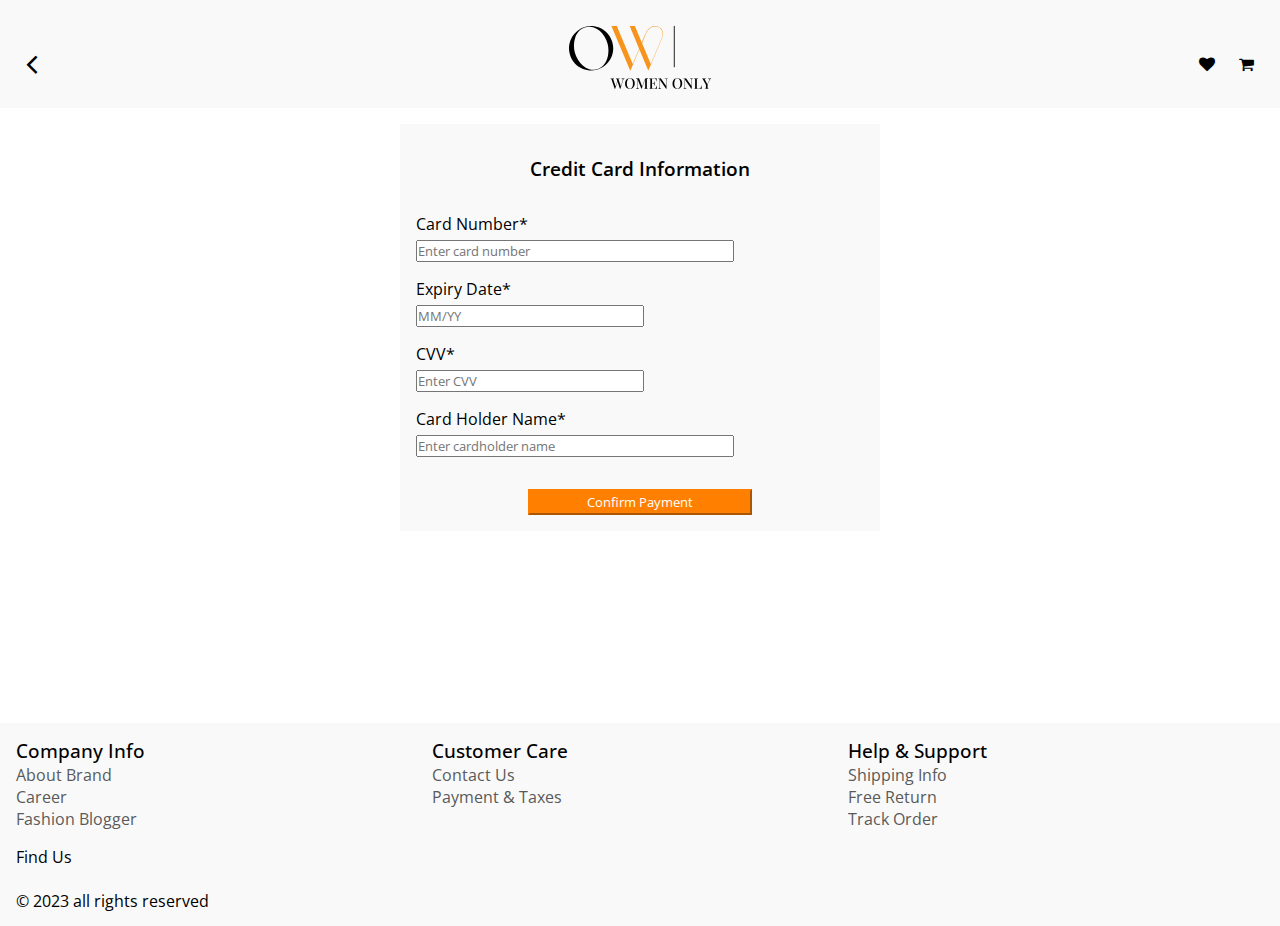
==== CreditCard.html @ 9b36896f "added back button" ====
<!DOCTYPE html>
<html lang="en">
  <head>
    <meta charset="UTF-8" />
    <meta name="viewport" content="width=device-width, initial-scale=1.0" />
    <link rel="stylesheet" href="css/style.css" />
    <link rel="stylesheet" href="css/menubar.css" />
    <link rel="stylesheet" href="css/creditcard.css" />
    <link rel="stylesheet" href="css/productlist.css" />
    <script src="js/productpage.js" defer></script>
    <link rel="preconnect" href="https://fonts.googleapis.com" />
    <link rel="preconnect" href="https://fonts.gstatic.com" crossorigin />
    <link
      href="https://fonts.googleapis.com/css2?family=Open+Sans:ital,wght@0,300;0,400;0,500;0,600;0,700;0,800;1,300;1,400;1,500;1,600;1,700;1,800&display=swap"
      rel="stylesheet"
    />
    <link
      rel="stylesheet"
      href="https://cdnjs.cloudflare.com/ajax/libs/font-awesome/4.7.0/css/font-awesome.min.css"
    />
    <script src="js/main.js" defer></script>
    <title>Creditcard</title>
  </head>
  <body>
    <header>
      <section class="header-container">
        <i class="fa fa-angle-left"></i>
        <img class="logo-image" src="images/logo1.svg" alt="logo" />

        <figure class="icon-container">
          <i class="fa fa-heart"></i>
          <i class="fa fa-shopping-cart"></i>
        </figure>
      </section>
    </header>
    <main>
      <div class="criditsdiv">
        <h3 id="creditinfo">Credit Card Information</h3>
        <form class="creditcard-form">
          <label for="cardNumber" class="margin-option">Card Number*</label>
          <input
            type="text"
            id="cardNumber"
            name="cardNumber"
            placeholder="Enter card number"
          />

          <label for="expiryDate" class="margin-option">Expiry Date*</label>
          <input
            type="text"
            id="expiryDate"
            name="expiryDate"
            placeholder="MM/YY"
          />

          <label for="cvv" class="margin-option">CVV*</label>
          <input type="text" id="cvv" name="cvv" placeholder="Enter CVV" />

          <label for="cardName" class="margin-option">Card Holder Name*</label>
          <input
            type="text"
            id="cardName"
            name="cardName"
            placeholder="Enter cardholder name"
          />
          <button id="paybotton" class="margin-option">Confirm Payment</button>
        </form>
      </div>
    </main>

    <footer class="footer-nav">
      <div class="footer-subnav">
        <p class="footer-main"><a href="#">Company Info</a></p>
        <div class="footer-subnavcontent">
          <a href="#">About Brand</a>
          <a href="#">Career</a>
          <a href="#">Fashion Blogger</a>
        </div>
      </div>

      <div class="footer-subnav">
        <p class="footer-main"><a href="#">Customer Care</a></p>
        <div class="footer-subnavcontent">
          <a href="#">Contact Us</a>
          <a href="#">Payment & Taxes</a>
        </div>
      </div>

      <div class="footer-subnav">
        <p class="footer-main"><a href="#">Help & Support</a></p>
        <div class="footer-subnavcontent">
          <a href="#">Shipping Info</a>
          <a href="#">Free Return</a>
          <a href="#">Track Order</a>
        </div>
      </div>

      <div class="footer-subnav">
        <p class="footer-main">Find Us</p>
        <div class="icons">
          <i class="fa-brands fa-facebook"></i>
          <i class="fa-brands fa-instagram"></i>
          <i class="fa-brands fa-twitter"></i>
          <i class="fa-brands fa-youtube"></i>
          <br />
          <a href="#">&#169; 2023 all rights reserved</a>
        </div>
      </div>
    </footer>
  </body>
</html>
---- css/style.css ----
/* Nancy Code */
/* mobile first */
* {
  padding: 0%;
  margin: 0%;
}
/* css variables */
:root {
  --primary-font: "Open Sans", sans-serif;
  --primary-color1: #ff8000;
  --primary-color2: #000000;
  --secondary-color1: #ffffff;
  --secondary-color2: #f9f9f9;
}
header {
  background-color: var(--secondary-color2);
}
body {
  font-family: var(--primary-font);
}
p {
  font-weight: 400;
}
h1 {
  font-weight: 600;
}
h2 {
  font-weight: 600;
}
h3 {
  font-weight: 600;
}
h4 {
  font-weight: 500;
}
h5 {
  font-weight: 500;
}

/* header */
.header-container {
  display: grid;
  grid-template-columns: repeat(3, 1fr);
  gap: 1rem;
  padding: 0.5rem 1rem;
  align-items: center;
}
/*UI icons  */
.icon-container {
  text-align: end;
}
.fa {
  font-size: 1rem !important;
  padding: 20px 10px;
}
.fa-shopping-cart {
  position: relative;
  text-align: center;
}

.no-of-items {
  position: absolute;
  top: 0;
  right: 0;
  display: block;
  width: 1rem;
  background-color: #ff0000;
  border-radius: 100%;
  height: 1rem;
  margin-top: 0.5rem;
}
.heart {
  cursor: pointer;
  padding: 0%;
}
/* logo */
.logo-image {
  display: block;
  max-width: 100%;
  height: auto;
}
/* small image icons */
.small-icons {
  display: flex;
  flex-direction: row;
  justify-content: space-between;
  gap: 1rem;
  text-align: center;
  padding: 0 1rem;
  margin-top: 1rem;
}
.img-icon {
  display: block;
  max-width: 100%;
  height: auto;
  margin-left: auto;
  margin-right: auto;
}
.img-icon-div {
  text-align: center;
}
.icon-name {
  margin-top: 0.5em;
  font-size: 13px;
}
/* carousel Image */
.carousel-image {
  display: block;
  width: 100%;
  height: auto;
}
.margin-top {
  margin-top: 1rem;
}

.carousel-container {
  margin: 1rem 0;
  --width: 100%;
  width: var(--width);
  overflow: hidden;
}

#slider {
  width: calc(var(--width) * 3);
  display: flex;
  flex-wrap: nowrap;
  align-items: center;
  justify-content: space-evenly;
}
.slide {
  width: 100%;
}

#slider .first-slide {
  animation: slide-left-first 10s ease-in-out both infinite;
}

#slider .second-slide {
  animation: slide-left-second 10s ease-in-out both infinite;
}

#slider .third-slide {
  animation: slide-left-third 10s ease-in-out both infinite;
}
/* category section */
.border-radius {
  border-radius: 100%;
  max-width: 80%;
  height: auto;
}
.sub-heading {
  padding: 0 1rem;
}
.categories-container {
  display: grid;
  grid-template-columns: repeat(auto-fit, minmax(100px, 1fr));
  gap: 1rem;
  padding: 0 1rem;
}
/* Product page */
.single-product-container,
.similar-product-container {
  margin: 1rem 2rem;
}
.subhead-text {
  margin-top: 1rem;
}
/* product image */
.single-product-container {
  margin-bottom: 2rem;
  display: grid;
  grid-template-columns: repeat(auto-fit, minmax(200px, 1fr));
  gap: 2rem;
}
.single-image {
  display: block;
  max-width: 100%;
  height: auto;
  border-radius: 3%;
}
.product-name {
  margin: 0.5rem 0;
}

/* avialable color option */
.color-option {
  display: flex;
  flex-direction: row;
  gap: 1rem;
  margin-top: 0.5rem;
}
.dress-color {
  display: block;
  max-width: 25%;
  height: auto;
  border-radius: 5%;
  cursor: pointer;
}
/* size option */
ul.diff-size li {
  display: inline;
  text-decoration: none;
  margin-top: 0.5em;
  padding: 8px 20px;
  background-color: var(--secondary-color2);
  border-radius: 5px;
  cursor: pointer;
}
.diff-size {
  margin-top: 1rem;
}
.size-option:hover {
  background-color: var(--primary-color2);
  color: var(--secondary-color2);
}
/* product description */
.product-descript {
  display: flex;
  flex-direction: row;
  justify-content: space-between;
  border-bottom: 1px solid #4e4c4c;
  align-items: center;
  margin-top: 1rem;
}
.descript-text {
  margin-bottom: 0.5em;
  font-size: 1rem;
}
.arrow-div {
  position: relative;
  cursor: pointer;
}
.arrow-down {
  margin-top: 0.5rem;
}
.arrow-up {
  position: absolute;
  left: 0;
  top: 8px;
  bottom: 0;
  right: 0;
  background: white;
}
.product-text {
  margin: 1rem;
  font-size: 1rem;
}
/* reviews */
.stars {
  margin-top: 0.5rem;
}
.review-text {
  margin-top: 1rem;
  font-size: 1rem;
}
.hide {
  display: none;
}
/* similar product */
.card-cont {
  padding: 1rem;
  background-color: var(--secondary-color2);
  border-radius: 20px;
  max-width: 100%;
}
/* .similar-product-container {
  display: block;
} */
.similar-product {
  display: grid;
  grid-template-columns: repeat(auto-fit, minmax(140px, 1fr));
  gap: 1rem;
  margin-top: 1rem;
}
.similar-image {
  display: block;
  max-width: 100%;
  height: auto;
  border-radius: 10px;
}
a.card-cont {
  text-decoration: none;
  box-shadow: 1px 1px 3px var(--primary-color2);
  width: 60%;
  margin-left: auto;
  margin-right: auto;
}
.card-with-img {
  max-width: 60%;
}
.product-caption {
  display: flex;
  align-items: center;
  flex-direction: row;
  justify-content: space-between;
}
.red-color {
  color: #ff0000;
}
/* change image on hover */
.card-with-img {
  position: relative;
  width: 100%;
  margin-left: auto;
  margin-right: auto;
}
/* .overlay {
  max-width: 100%;
  height: auto;
  position: absolute;
  top: 0;
  bottom: 0;
  left: 0;
  right: 0;
  opacity: 0;
  transition: 0.5s ease;
}
.card-with-img:hover .overlay {
  opacity: 1;
} */
/* small images below big one */
.small-img {
  display: flex;
  flex-direction: row;
  gap: 1rem;
  margin-top: 1rem;
}
.button-container {
  margin-left: auto;
  margin-right: auto;
  width: 70%;
}
.basket-button {
  width: 100%;
  padding: 2px 0;
  background-color: #ff8000;
  color: white;
  border-color: #ff8000;
  align-items: center;
  margin: 1rem auto 0 auto;
  cursor: pointer;
}
/* pop up */
.pop-up {
  display: flex;
  justify-content: space-between;
  align-items: baseline;
  position: fixed;
  width: 30%;
  height: 10%;
  background-color: var(--secondary-color1);
  right: 1rem;
  top: 1rem;
  border: 1px solid;
  z-index: 1;
  box-shadow: 2px 2px 10px;
}
.pop-up-text {
  margin: 1rem;
}
.pop-up-button {
  cursor: pointer;
}

/* small screens */
@media only screen and (max-width: 300px) {
  .fa {
    font-size: 1rem !important;
    padding: 0.5em 0;
  }
}
/* desktop  */
@media only screen and (min-width: 700px) {
  /* landing page */
  .fa-angle-left {
    font-size: 2rem !important;
  }
  .small-icons {
    display: none;
  }
  .logo-image {
    max-width: 35%;
    margin-left: auto;
    margin-right: auto;
  }

  .subhead-text {
    font-size: 1rem;
  }
  .left-margin {
    margin-left: 2rem;
  }
  .descript-text {
    font-size: 1rem;
  }
  .review-text {
    margin-top: 1rem;
    font-size: 1rem;
  }
  .category-heading {
    font-size: 1rem;
    font-weight: 500;
    margin-top: 0.5rem;
  }

  /* product page */
  ul.diff-size li {
    font-size: 1rem;
  }
  .product-name,
  .product-price {
    font-size: 1rem;
    color: var(--primary-color2);
  }
  .dress-color {
    max-width: 15%;
  }
  .product-descript {
    display: flex;
  }
  .care-div {
    display: block;
  }
  .single-image {
    max-width: 100%;
    margin: 0 auto;
  }
  /* similar product */
  .card-cont {
    padding: 1.5rem;
    background-color: var(--secondary-color2);
    border-radius: 20px;
    max-width: 70%;
    margin-left: auto;
    margin-right: auto;
  }
  .similar-product-container {
    display: block;
  }
}
@media only screen and (max-width: 1024px) {
  .card-with-img {
    max-width: 100%;
  }
}
@keyframes slide-left-first {
  0% {
    transform: translateX(0px);
  }

  23% {
    transform: translateX(0px);
  }
  30% {
    transform: translateX(calc(var(--width) * -1));
  }
  31% {
    transform: translateX(calc(var(--width) * 3));
  }
  60% {
    transform: translateX(calc(var(--width) * 2));
  }
  90% {
    transform: translateX(var(--width));
  }
  100% {
    transform: translateX(0px);
  }
}

@keyframes slide-left-second {
  0% {
    transform: translateX(0px);
  }
  23% {
    transform: translateX(0px);
  }
  30% {
    transform: translateX(calc(var(--width) * -1));
  }
  56% {
    transform: translateX(calc(var(--width) * -1));
  }
  60% {
    transform: translateX(calc(var(--width) * -2));
  }
  61% {
    transform: translateX(calc(var(--width) * 2));
  }
  90% {
    transform: translateX(calc(var(--width) * 1));
  }
  100% {
    transform: translateX(0px);
  }
}

@keyframes slide-left-third {
  0% {
    transform: translateX(0px);
  }
  23% {
    transform: translateX(0px);
  }
  30% {
    transform: translateX(calc(var(--width) * -1));
  }
  56% {
    transform: translateX(calc(var(--width) * -1));
  }
  60% {
    transform: translateX(calc(var(--width) * -2));
  }
  90% {
    transform: translateX(calc(var(--width) * -2));
  }
  100% {
    transform: translateX(calc(var(--width) * -3));
  }
}
---- css/menubar.css ----
/* thebarmenu codes */
* {
  font-family: "Open Sans", sans-serif;
  padding: 0;
  margin: 0;
}

.nav-container {
  position: absolute;
  background-color: #fff;
  padding-bottom: 0.5rem;
  margin-top: 1rem;
  box-shadow: 2px 2px 10px;
}
.nav-menu li {
  list-style: none;
  padding: 8px 20px;
}
.li-name:hover a {
  color: #fff;
}
.li-name:hover {
  background-color: #000;
}
.thehamburger {
  display: block;
  cursor: pointer;
  margin-bottom: 10px;
}
.burger-bars {
  z-index: 1;
}
.bar {
  display: block;
  width: 20px;
  height: 3px;
  margin: 4px;
  transition: all 0.2s ease;
  background-color: black;
}
.nav-menu a {
  text-decoration: none;
  color: #000;
  margin-bottom: 5px;
}

.icon-menu {
  display: flex;
  list-style-type: none;

  padding: 0;
  gap: 20px;
}
.nav-icon {
  padding: 8px 10px;
}
.hidden {
  display: none;
}
/* desktop view */
@media only screen and (min-width: 700px) {
  .nav-menu li {
    padding: 8px 20px;
    margin: 10px 0;
  }
  .nav-container {
    width: 30%;
  }
}
---- css/creditcard.css ----
#creditinfo {
  margin: 1rem;
  text-align: center;
}
.margin-option {
  margin-top: 2rem;
}
.criditsdiv {
  background-color: #f9f9f9;
  padding: 1rem;
  margin: 1rem;
}
.creditcard-form {
  display: flex;
  flex-direction: column;
  align-items: flex-start;
}
#cardNumber,
#expiryDate,
#cvv,
#cardName {
  margin-top: 5px;
}

#cardNumber,
#cardName {
  width: 100%;
}
#expiryDate,
#cvv {
  width: 50%;
}
#paybotton {
  width: 50%;
  padding: 2px 0;
  background-color: #ff8000;
  color: white;
  border-color: #ff8000;
  align-items: center;
  margin: 2rem auto 0 auto;
}
#paybotton:hover {
  background-color: #c66504;
}
/* small screens */

/* desktop */
@media only screen and (min-width: 700px) {
  .criditsdiv {
    width: 40%;
    margin-left: auto;
    margin-right: auto;
  }
  #cardNumber,
  #cardName {
    width: 70%;
  }

  .margin-option {
    margin-top: 1rem;
  }
}
@media only screen and (min-width: 1080px) {
  .criditsdiv {
    width: 35%;
    margin-left: auto;
    margin-right: auto;
  }
  .creditcard-form {
    width: 100%;
    margin-left: auto;
    margin-right: auto;
  }
}
---- css/productlist.css ----
* {
  font-family: "Open Sans", sans-serif;
}

/* The subnavigation menu */
.subnav {
  float: left;
  list-style-type: none;
  margin-bottom: 3%;
}

.subnavbtn {
  font-size: 100%;
  padding: 14px 16px;

  text-decoration: none;
}

#nav-heading {
  padding-top: 1%;
  font-size: 200%;
  font-weight: 400;
}

.subnavbtn a {
  color: black;
  text-decoration: none;
}

/* Styling of  the subnav content  */
.subnav-content {
  display: none; /* to hide the subnav content */
  position: absolute; /* to keep them in backgroundbox*/
  background-color: #f2efed;

  box-shadow: 0px 8px 10px 0px rgba(0, 0, 0, 0.2);
  font-size: 100%;
}

/* Styling of the subnav links */
.subnav-content a {
  float: none;
  color: black;
  padding: 16px 16px;
  text-decoration: none;
  display: block;
  text-align: left;
}

.subnav-content a:hover {
  background-color: #eee;
}

/* When you move the mouse over the subnav container, to open the subnav content */
.subnav:hover .subnav-content {
  display: inline;
}

/* Making subnav responsive */

@media screen and (max-width: 616px) {
  .subnav {
    float: left;

    font-size: 120%;
    padding: 0%;
    margin-bottom: 3%;
    gap: 5%;
  }

  .subnav-content {
    display: none;
    font-size: large;
  }

  .subnavbtn {
    padding: 6px;
  }

  #nav-heading {
    padding-top: 4%;
    font-size: 140%;
    font-weight: 500;
  }
}

@media screen and (max-width: 375px) {
  .subnav {
    float: left;

    font-size: 100%;
    padding: 0%;
    margin-bottom: 3%;
    gap: 5%;
  }

  .subnav-content {
    display: none;
    font-size: large;
  }

  .subnavbtn {
    padding: 6px;
  }
}

/* Category Section*/

.category-image {
  width: 80%;
  margin-left: 0%;
  margin-top: 5%;
  border-radius: 5%;
}
.discription {
  font-size: 120%;
  font-weight: 500;
}

.container a {
  text-decoration: none;
  color: black;

  font-size: 100%;
  min-width: 1%;
  background-color: #f9f9f9;
  min-width: 1px;
  margin-left: 20%;
  border-radius: 5%;
}

.category-discription {
  width: 60%;

  font-weight: 600;

  text-align: center;
  padding-left: 20%;
}

i {
  margin-top: 5%;
}

.product-card {
  padding-left: 5%;
  margin: 0%;
}
.price {
  color: grey;
  font-size: 140%;
}
.cart-button {
  background-color: #ff8000;
  width: 100%;
  border-radius: 20px;
  border-color: white;
  color: #f2efed;
  margin-bottom: 10%;
  font-size: 120%;
  padding: 2%;
}

.cart-button:hover {
  opacity: 0.5;
}

/* Making Image Grid responsive */

@media screen and (min-width: 375px) {
  .container {
    display: grid;
    grid-template-columns: repeat(2, 1fr);
    margin-top: 20%;

    gap: 1rem;
    margin-bottom: 20%;
  }
  .discription {
    font-size: 100%;
    font-weight: 400;
  }
  .price {
    font-size: 100%;
  }
  .category-image {
    width: 70%;
    margin-left: 15%;
  }
  .container a {
    margin-left: 10%;
    margin-right: 10%;
  }
  .cart-button {
    font-size: 80%;
  }
  .subnav {
    margin-bottom: 2%;
  }
}

@media screen and (min-width: 820px) {
  .container {
    display: grid;
    grid-template-columns: repeat(3, 1fr);
    margin-top: 10%;
    gap: 1rem;

    align-items: center;
  }

  .category-discription {
    font-size: 140%;
  }
  .discription {
    font-size: 120%;
    font-weight: 400;
  }
  .price {
    font-size: 120%;
  }
}

/* for font size at 452 */

@media screen and (min-width: 480px) {
  .discription {
    font-size: 120%;
    font-weight: 400;
  }
  .price {
    font-size: 120%;
  }

  .category-image {
    width: 80%;
    margin-left: 10%;
  }
}

/* Footer*/

.footer-nav {
  padding: 14px 16px;
  background-color: #f9f9f9;
  margin-top: 15%;
}

.footer-main a {
  text-decoration: none;
  color: black;
  font-size: 120%;
  font-weight: 500;
}

.footer-main:hover {
  opacity: 0.5;
}

.footer-subnav {
  list-style-type: none;
}

.footer-subnavcontent a {
  display: block;
  text-decoration: none;
  color: rgb(90, 89, 89);
  font-size: 100%;
}

.footer-subnavcontent:hover {
  opacity: 0.5;
}

.footer-main li a {
  margin-bottom: 0%;
}

.social-icons a {
  margin-top: 5%;
  gap: 0%;
  padding: 0%;
  margin-bottom: 0%;
}

.icons {
  color: black;
  font-size: 100%;
  padding-top: 0%;
  text-decoration: none;
  margin-top: 0%;
}

.find-info li {
  font-size: 100%;
  font-weight: 500;
  text-decoration: none;
}

.icons a {
  text-decoration: none;
  color: black;
}

.copy-right {
  padding-left: 10%;
  font-size: 100%;
}

/* Making Footer responsive */

/* for coloumn at 320 */

@media screen and (min-width: 300px) {
  .footer-nav {
    display: grid;
    grid-template-columns: repeat(1, 1fr);
    row-gap: 1rem;
  }
}

/* for font size in footer */
@media screen and (max-width: 821px) {
  .footer-main a {
    font-size: 120%;
  }

  .footer-subnavcontent a {
    font-size: 100%;
  }

  .icons {
    font-size: 100%;
    gap: 0%;
  }
  .footer-subnav {
    padding: 1px 4px;
  }
}

/* for 3 grids at 821 */
@media screen and (min-width: 821px) {
  .footer-nav {
    display: grid;
    grid-template-columns: repeat(3, 1fr);
  }
}
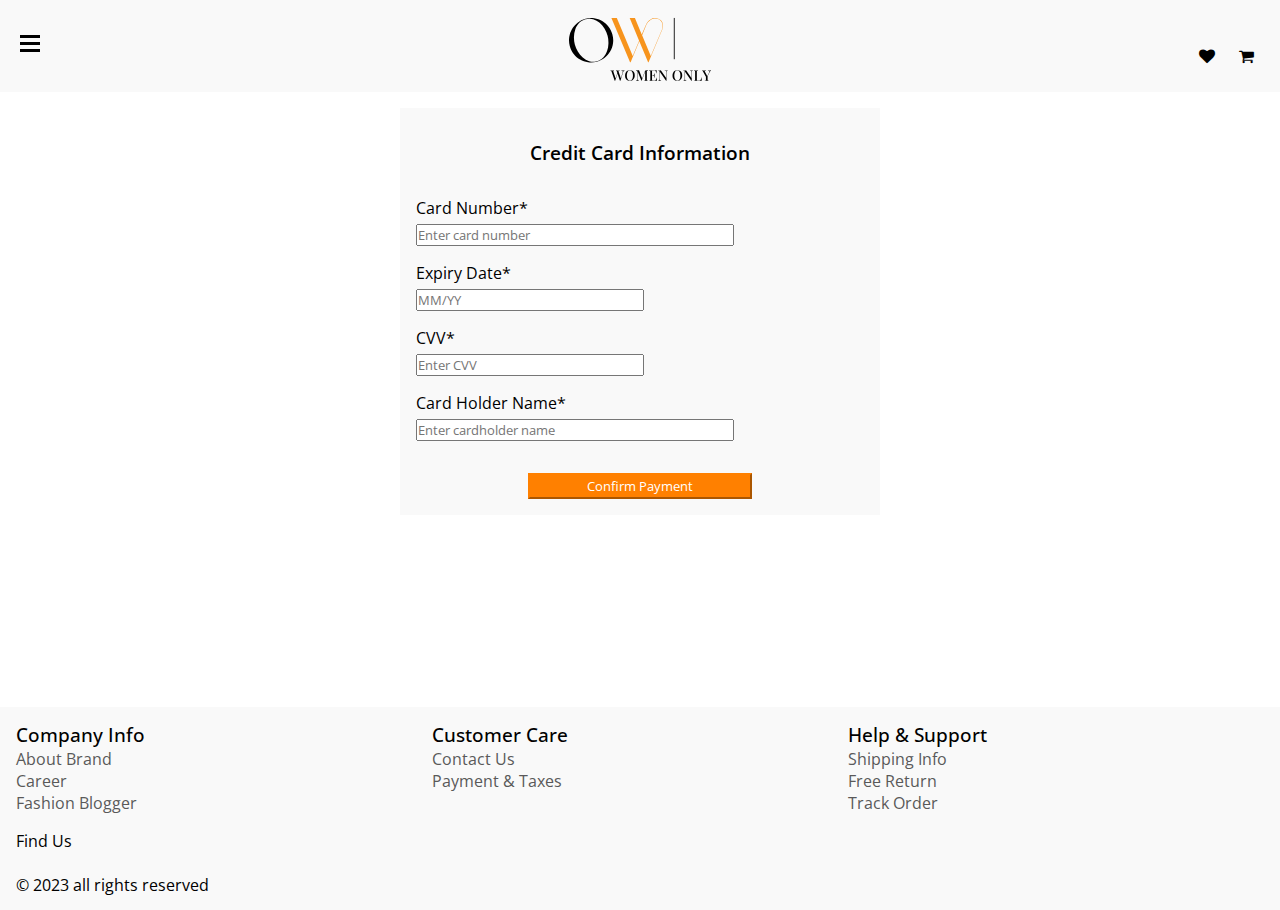
==== commit 645b8c50: "Header updated for all the pages" ====
--- a/CreditCard.html
+++ b/CreditCard.html
@@ -7,7 +7,6 @@
     <link rel="stylesheet" href="css/menubar.css" />
     <link rel="stylesheet" href="css/creditcard.css" />
     <link rel="stylesheet" href="css/productlist.css" />
-    <script src="js/productpage.js" defer></script>
     <link rel="preconnect" href="https://fonts.googleapis.com" />
     <link rel="preconnect" href="https://fonts.gstatic.com" crossorigin />
     <link
@@ -23,13 +22,87 @@
   </head>
   <body>
     <header>
+      <!-- <div class="background-div"></div> -->
       <section class="header-container">
-        <i class="fa fa-angle-left"></i>
-        <img class="logo-image" src="images/logo1.svg" alt="logo" />
+        <div class="burger-bars">
+          <div class="thehamburger">
+            <span class="bar"></span>
+            <span class="bar"></span>
+            <span class="bar"></span>
+          </div>
+          <nav class="nav-container hidden">
+            <ul class="nav-menu">
+              <li class="li-name">
+                <a class="link-tag" href="productlist.html">Dresses</a>
+              </li>
+              <li class="li-name"><a href="#">Tops</a></li>
+              <li class="li-name"><a href="#">Sports wear</a></li>
+              <li class="li-name"><a href="#">Knitwear</a></li>
+              <li class="li-name"><a href="#">Bottoms</a></li>
+              <li class="li-name"><a href="#">Jumpsuits</a></li>
+            </ul>
+            <ul class="icon-menu">
+              <li class="nav-icon">
+                <svg
+                  xmlns="http://www.w3.org/2000/svg"
+                  height="1em"
+                  viewBox="0 0 576 512"
+                >
+                  <!--! Font Awesome Free 6.4.2 by @fontawesome - https://fontawesome.com License - https://fontawesome.com/license (Commercial License) Copyright 2023 Fonticons, Inc. -->
+                  <path
+                    d="M575.8 255.5c0 18-15 32.1-32 32.1h-32l.7 160.2c0 2.7-.2 5.4-.5 8.1V472c0 22.1-17.9 40-40 40H456c-1.1 0-2.2 0-3.3-.1c-1.4 .1-2.8 .1-4.2 .1H416 392c-22.1 0-40-17.9-40-40V448 384c0-17.7-14.3-32-32-32H256c-17.7 0-32 14.3-32 32v64 24c0 22.1-17.9 40-40 40H160 128.1c-1.5 0-3-.1-4.5-.2c-1.2 .1-2.4 .2-3.6 .2H104c-22.1 0-40-17.9-40-40V360c0-.9 0-1.9 .1-2.8V287.6H32c-18 0-32-14-32-32.1c0-9 3-17 10-24L266.4 8c7-7 15-8 22-8s15 2 21 7L564.8 231.5c8 7 12 15 11 24z"
+                  />
+                </svg>
+              </li>
+              <li class="nav-icon">
+                <svg
+                  xmlns="http://www.w3.org/2000/svg"
+                  height="1em"
+                  viewBox="0 0 512 512"
+                >
+                  <!--! Font Awesome Free 6.4.2 by @fontawesome - https://fontawesome.com License - https://fontawesome.com/license (Commercial License) Copyright 2023 Fonticons, Inc. -->
+                  <path
+                    d="M47.6 300.4L228.3 469.1c7.5 7 17.4 10.9 27.7 10.9s20.2-3.9 27.7-10.9L464.4 300.4c30.4-28.3 47.6-68 47.6-109.5v-5.8c0-69.9-50.5-129.5-119.4-141C347 36.5 300.6 51.4 268 84L256 96 244 84c-32.6-32.6-79-47.5-124.6-39.9C50.5 55.6 0 115.2 0 185.1v5.8c0 41.5 17.2 81.2 47.6 109.5z"
+                  />
+                </svg>
+              </li>
+              <li class="nav-icon">
+                <svg
+                  xmlns="http://www.w3.org/2000/svg"
+                  height="1em"
+                  viewBox="0 0 512 512"
+                >
+                  <!--! Font Awesome Free 6.4.2 by @fontawesome - https://fontawesome.com License - https://fontawesome.com/license (Commercial License) Copyright 2023 Fonticons, Inc. -->
+                  <path
+                    d="M256 48C141.1 48 48 141.1 48 256v40c0 13.3-10.7 24-24 24s-24-10.7-24-24V256C0 114.6 114.6 0 256 0S512 114.6 512 256V400.1c0 48.6-39.4 88-88.1 88L313.6 488c-8.3 14.3-23.8 24-41.6 24H240c-26.5 0-48-21.5-48-48s21.5-48 48-48h32c17.8 0 33.3 9.7 41.6 24l110.4 .1c22.1 0 40-17.9 40-40V256c0-114.9-93.1-208-208-208zM144 208h16c17.7 0 32 14.3 32 32V352c0 17.7-14.3 32-32 32H144c-35.3 0-64-28.7-64-64V272c0-35.3 28.7-64 64-64zm224 0c35.3 0 64 28.7 64 64v48c0 35.3-28.7 64-64 64H352c-17.7 0-32-14.3-32-32V240c0-17.7 14.3-32 32-32h16z"
+                  />
+                </svg>
+              </li>
+              <li class="nav-icon">
+                <svg
+                  xmlns="http://www.w3.org/2000/svg"
+                  height="1em"
+                  viewBox="0 0 448 512"
+                >
+                  <!--! Font Awesome Free 6.4.2 by @fontawesome - https://fontawesome.com License - https://fontawesome.com/license (Commercial License) Copyright 2023 Fonticons, Inc. -->
+                  <path
+                    d="M224 256A128 128 0 1 0 224 0a128 128 0 1 0 0 256zm-45.7 48C79.8 304 0 383.8 0 482.3C0 498.7 13.3 512 29.7 512H418.3c16.4 0 29.7-13.3 29.7-29.7C448 383.8 368.2 304 269.7 304H178.3z"
+                  />
+                </svg>
+              </li>
+              <!-- The icons links are copied from https://fontawesome.com/  -->
+            </ul>
+          </nav>
+        </div>
+        <a href="index.html"
+          ><img class="logo-image" src="Images/logo1.svg" alt="logo"
+        /></a>
 
         <figure class="icon-container">
           <i class="fa fa-heart"></i>
-          <i class="fa fa-shopping-cart"></i>
+          <a class="link-tag" href="ShoppingCart2.html"
+            ><i class="fa fa-shopping-cart"><p>.</p></i></a
+          >
         </figure>
       </section>
     </header>
--- a/css/style.css
+++ b/css/style.css
@@ -20,6 +20,7 @@
 }
 p {
   font-weight: 400;
+  font-size: 1rem;
 }
 h1 {
   font-weight: 600;
@@ -57,7 +58,10 @@
   position: relative;
   text-align: center;
 }
-
+.fa-shopping-cart p {
+  position: absolute;
+  color: var(--secondary-color2);
+}
 .no-of-items {
   position: absolute;
   top: 0;
@@ -79,7 +83,8 @@
   max-width: 100%;
   height: auto;
 }
-/* small image icons */
+/* /////////////////////////////////landing page//////////////////////////////////////////////// */
+/*small image icons */
 .small-icons {
   display: flex;
   flex-direction: row;
@@ -143,6 +148,10 @@
   animation: slide-left-third 10s ease-in-out both infinite;
 }
 /* category section */
+.link-tag {
+  text-decoration: none;
+  color: var(--primary-color2);
+}
 .border-radius {
   border-radius: 100%;
   max-width: 80%;
@@ -157,6 +166,8 @@
   gap: 1rem;
   padding: 0 1rem;
 }
+
+/*//////////////////////////////////////// product image ///////////////////////////////////////////////////////////////////////////*/
 /* Product page */
 .single-product-container,
 .similar-product-container {
@@ -165,7 +176,6 @@
 .subhead-text {
   margin-top: 1rem;
 }
-/* product image */
 .single-product-container {
   margin-bottom: 2rem;
   display: grid;
@@ -224,7 +234,6 @@
 }
 .descript-text {
   margin-bottom: 0.5em;
-  font-size: 1rem;
 }
 .arrow-div {
   position: relative;
@@ -243,7 +252,6 @@
 }
 .product-text {
   margin: 1rem;
-  font-size: 1rem;
 }
 /* reviews */
 .stars {
@@ -251,7 +259,6 @@
 }
 .review-text {
   margin-top: 1rem;
-  font-size: 1rem;
 }
 .hide {
   display: none;
@@ -304,20 +311,7 @@
   margin-left: auto;
   margin-right: auto;
 }
-/* .overlay {
-  max-width: 100%;
-  height: auto;
-  position: absolute;
-  top: 0;
-  bottom: 0;
-  left: 0;
-  right: 0;
-  opacity: 0;
-  transition: 0.5s ease;
-}
-.card-with-img:hover .overlay {
-  opacity: 1;
-} */
+
 /* small images below big one */
 .small-img {
   display: flex;
@@ -339,6 +333,10 @@
   align-items: center;
   margin: 1rem auto 0 auto;
   cursor: pointer;
+  font-size: 1rem;
+}
+.basket-button:hover {
+  background-color: #c66504;
 }
 /* pop up */
 .pop-up {
@@ -346,8 +344,8 @@
   justify-content: space-between;
   align-items: baseline;
   position: fixed;
-  width: 30%;
-  height: 10%;
+  width: 90%;
+  height: 7%;
   background-color: var(--secondary-color1);
   right: 1rem;
   top: 1rem;
@@ -365,7 +363,6 @@
 /* small screens */
 @media only screen and (max-width: 300px) {
   .fa {
-    font-size: 1rem !important;
     padding: 0.5em 0;
   }
 }
@@ -383,22 +380,10 @@
     margin-left: auto;
     margin-right: auto;
   }
-
-  .subhead-text {
-    font-size: 1rem;
-  }
   .left-margin {
     margin-left: 2rem;
   }
-  .descript-text {
-    font-size: 1rem;
-  }
-  .review-text {
-    margin-top: 1rem;
-    font-size: 1rem;
-  }
   .category-heading {
-    font-size: 1rem;
     font-weight: 500;
     margin-top: 0.5rem;
   }
@@ -409,7 +394,6 @@
   }
   .product-name,
   .product-price {
-    font-size: 1rem;
     color: var(--primary-color2);
   }
   .dress-color {
@@ -437,6 +421,10 @@
   .similar-product-container {
     display: block;
   }
+  .pop-up {
+    width: 30%;
+    height: 10%;
+  }
 }
 @media only screen and (max-width: 1024px) {
   .card-with-img {
--- a/css/productlist.css
+++ b/css/productlist.css
@@ -18,7 +18,7 @@
 
 #nav-heading {
   padding-top: 1%;
-  font-size: 200%;
+  font-size: 140%;
   font-weight: 400;
 }
 
@@ -79,7 +79,7 @@
 
   #nav-heading {
     padding-top: 4%;
-    font-size: 140%;
+    font-size: 120%;
     font-weight: 500;
   }
 }
@@ -113,7 +113,7 @@
   border-radius: 5%;
 }
 .discription {
-  font-size: 120%;
+  font-size: 100%;
   font-weight: 500;
 }
 
@@ -136,6 +136,7 @@
 
   text-align: center;
   padding-left: 20%;
+  font-size: 100%;
 }
 
 i {
@@ -151,14 +152,14 @@
   font-size: 140%;
 }
 .cart-button {
+  width: 100%;
+  padding: 2px 0;
   background-color: #ff8000;
-  width: 100%;
-  border-radius: 20px;
-  border-color: white;
-  color: #f2efed;
-  margin-bottom: 10%;
-  font-size: 120%;
-  padding: 2%;
+  color: white;
+  border-color: #ff8000;
+  align-items: center;
+  margin: 1rem auto 0 auto;
+  cursor: pointer;
 }
 
 .cart-button:hover {
@@ -210,14 +211,10 @@
   }
 
   .category-discription {
-    font-size: 140%;
+    font-size: 80%;
   }
   .discription {
-    font-size: 120%;
-    font-weight: 400;
-  }
-  .price {
-    font-size: 120%;
+    font-weight: 700;
   }
 }
 
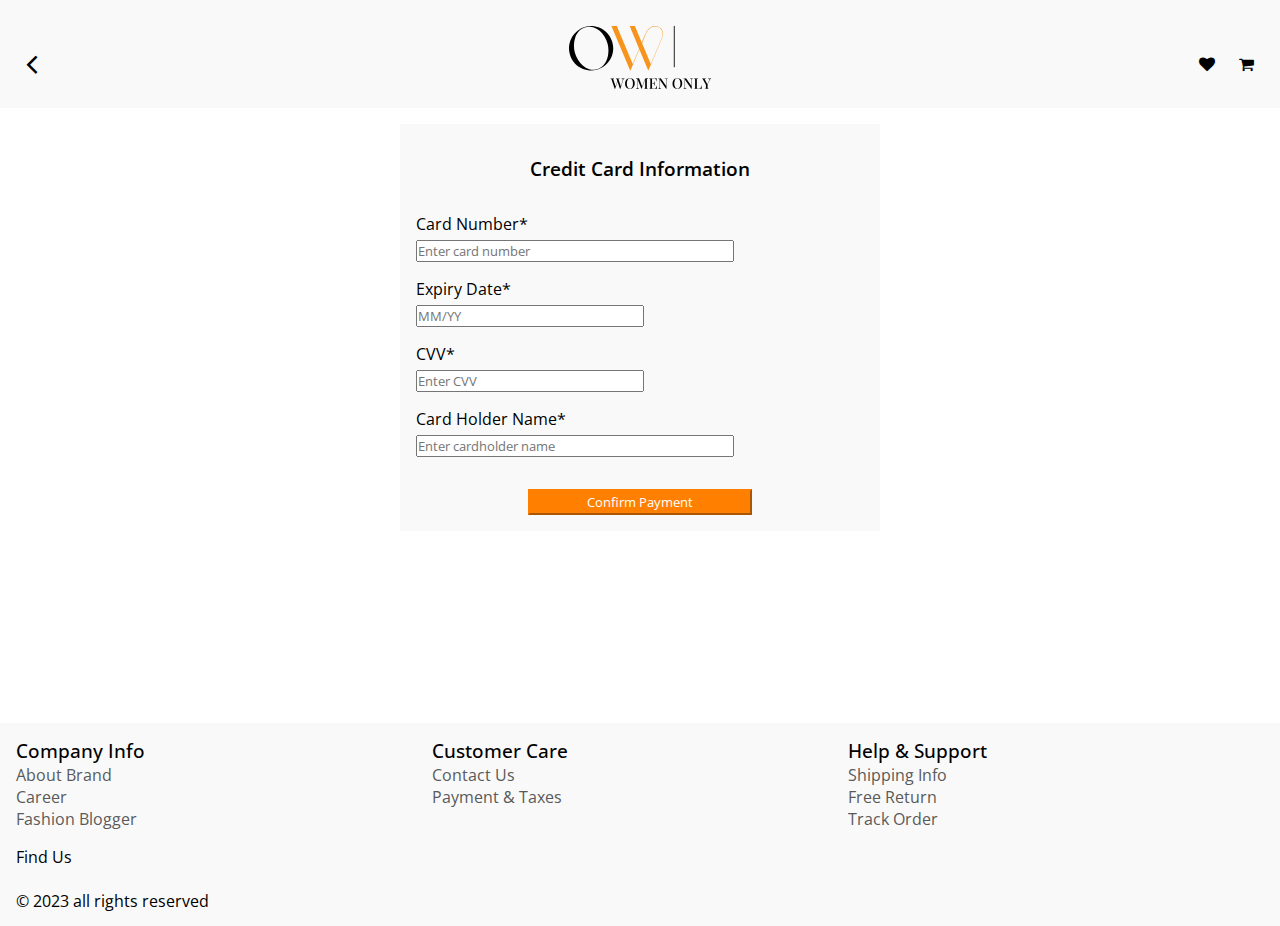
==== commit 480d0981: "change the grid" ====
--- a/CreditCard.html
+++ b/CreditCard.html
@@ -17,92 +17,25 @@
       rel="stylesheet"
       href="https://cdnjs.cloudflare.com/ajax/libs/font-awesome/4.7.0/css/font-awesome.min.css"
     />
+    <link
+      rel="stylesheet"
+      href="https://cdnjs.cloudflare.com/ajax/libs/font-awesome/6.4.2/css/all.min.css"
+      integrity="sha512-z3gLpd7yknf1YoNbCzqRKc4qyor8gaKU1qmn+CShxbuBusANI9QpRohGBreCFkKxLhei6S9CQXFEbbKuqLg0DA=="
+      crossorigin="anonymous"
+      referrerpolicy="no-referrer"
+    />
     <script src="js/main.js" defer></script>
     <title>Creditcard</title>
   </head>
   <body>
     <header>
-      <!-- <div class="background-div"></div> -->
       <section class="header-container">
-        <div class="burger-bars">
-          <div class="thehamburger">
-            <span class="bar"></span>
-            <span class="bar"></span>
-            <span class="bar"></span>
-          </div>
-          <nav class="nav-container hidden">
-            <ul class="nav-menu">
-              <li class="li-name">
-                <a class="link-tag" href="productlist.html">Dresses</a>
-              </li>
-              <li class="li-name"><a href="#">Tops</a></li>
-              <li class="li-name"><a href="#">Sports wear</a></li>
-              <li class="li-name"><a href="#">Knitwear</a></li>
-              <li class="li-name"><a href="#">Bottoms</a></li>
-              <li class="li-name"><a href="#">Jumpsuits</a></li>
-            </ul>
-            <ul class="icon-menu">
-              <li class="nav-icon">
-                <svg
-                  xmlns="http://www.w3.org/2000/svg"
-                  height="1em"
-                  viewBox="0 0 576 512"
-                >
-                  <!--! Font Awesome Free 6.4.2 by @fontawesome - https://fontawesome.com License - https://fontawesome.com/license (Commercial License) Copyright 2023 Fonticons, Inc. -->
-                  <path
-                    d="M575.8 255.5c0 18-15 32.1-32 32.1h-32l.7 160.2c0 2.7-.2 5.4-.5 8.1V472c0 22.1-17.9 40-40 40H456c-1.1 0-2.2 0-3.3-.1c-1.4 .1-2.8 .1-4.2 .1H416 392c-22.1 0-40-17.9-40-40V448 384c0-17.7-14.3-32-32-32H256c-17.7 0-32 14.3-32 32v64 24c0 22.1-17.9 40-40 40H160 128.1c-1.5 0-3-.1-4.5-.2c-1.2 .1-2.4 .2-3.6 .2H104c-22.1 0-40-17.9-40-40V360c0-.9 0-1.9 .1-2.8V287.6H32c-18 0-32-14-32-32.1c0-9 3-17 10-24L266.4 8c7-7 15-8 22-8s15 2 21 7L564.8 231.5c8 7 12 15 11 24z"
-                  />
-                </svg>
-              </li>
-              <li class="nav-icon">
-                <svg
-                  xmlns="http://www.w3.org/2000/svg"
-                  height="1em"
-                  viewBox="0 0 512 512"
-                >
-                  <!--! Font Awesome Free 6.4.2 by @fontawesome - https://fontawesome.com License - https://fontawesome.com/license (Commercial License) Copyright 2023 Fonticons, Inc. -->
-                  <path
-                    d="M47.6 300.4L228.3 469.1c7.5 7 17.4 10.9 27.7 10.9s20.2-3.9 27.7-10.9L464.4 300.4c30.4-28.3 47.6-68 47.6-109.5v-5.8c0-69.9-50.5-129.5-119.4-141C347 36.5 300.6 51.4 268 84L256 96 244 84c-32.6-32.6-79-47.5-124.6-39.9C50.5 55.6 0 115.2 0 185.1v5.8c0 41.5 17.2 81.2 47.6 109.5z"
-                  />
-                </svg>
-              </li>
-              <li class="nav-icon">
-                <svg
-                  xmlns="http://www.w3.org/2000/svg"
-                  height="1em"
-                  viewBox="0 0 512 512"
-                >
-                  <!--! Font Awesome Free 6.4.2 by @fontawesome - https://fontawesome.com License - https://fontawesome.com/license (Commercial License) Copyright 2023 Fonticons, Inc. -->
-                  <path
-                    d="M256 48C141.1 48 48 141.1 48 256v40c0 13.3-10.7 24-24 24s-24-10.7-24-24V256C0 114.6 114.6 0 256 0S512 114.6 512 256V400.1c0 48.6-39.4 88-88.1 88L313.6 488c-8.3 14.3-23.8 24-41.6 24H240c-26.5 0-48-21.5-48-48s21.5-48 48-48h32c17.8 0 33.3 9.7 41.6 24l110.4 .1c22.1 0 40-17.9 40-40V256c0-114.9-93.1-208-208-208zM144 208h16c17.7 0 32 14.3 32 32V352c0 17.7-14.3 32-32 32H144c-35.3 0-64-28.7-64-64V272c0-35.3 28.7-64 64-64zm224 0c35.3 0 64 28.7 64 64v48c0 35.3-28.7 64-64 64H352c-17.7 0-32-14.3-32-32V240c0-17.7 14.3-32 32-32h16z"
-                  />
-                </svg>
-              </li>
-              <li class="nav-icon">
-                <svg
-                  xmlns="http://www.w3.org/2000/svg"
-                  height="1em"
-                  viewBox="0 0 448 512"
-                >
-                  <!--! Font Awesome Free 6.4.2 by @fontawesome - https://fontawesome.com License - https://fontawesome.com/license (Commercial License) Copyright 2023 Fonticons, Inc. -->
-                  <path
-                    d="M224 256A128 128 0 1 0 224 0a128 128 0 1 0 0 256zm-45.7 48C79.8 304 0 383.8 0 482.3C0 498.7 13.3 512 29.7 512H418.3c16.4 0 29.7-13.3 29.7-29.7C448 383.8 368.2 304 269.7 304H178.3z"
-                  />
-                </svg>
-              </li>
-              <!-- The icons links are copied from https://fontawesome.com/  -->
-            </ul>
-          </nav>
-        </div>
-        <a href="index.html"
-          ><img class="logo-image" src="Images/logo1.svg" alt="logo"
-        /></a>
+        <i class="fa fa-angle-left"></i>
+        <img class="logo-image" src="images/logo1.svg" alt="logo" />
 
         <figure class="icon-container">
           <i class="fa fa-heart"></i>
-          <a class="link-tag" href="ShoppingCart2.html"
-            ><i class="fa fa-shopping-cart"><p>.</p></i></a
-          >
+          <i class="fa fa-shopping-cart"></i>
         </figure>
       </section>
     </header>
--- a/css/style.css
+++ b/css/style.css
@@ -270,12 +270,9 @@
   border-radius: 20px;
   max-width: 100%;
 }
-/* .similar-product-container {
-  display: block;
-} */
 .similar-product {
   display: grid;
-  grid-template-columns: repeat(auto-fit, minmax(140px, 1fr));
+  grid-template-columns: repeat(auto-fit, minmax(200px, 1fr));
   gap: 1rem;
   margin-top: 1rem;
 }
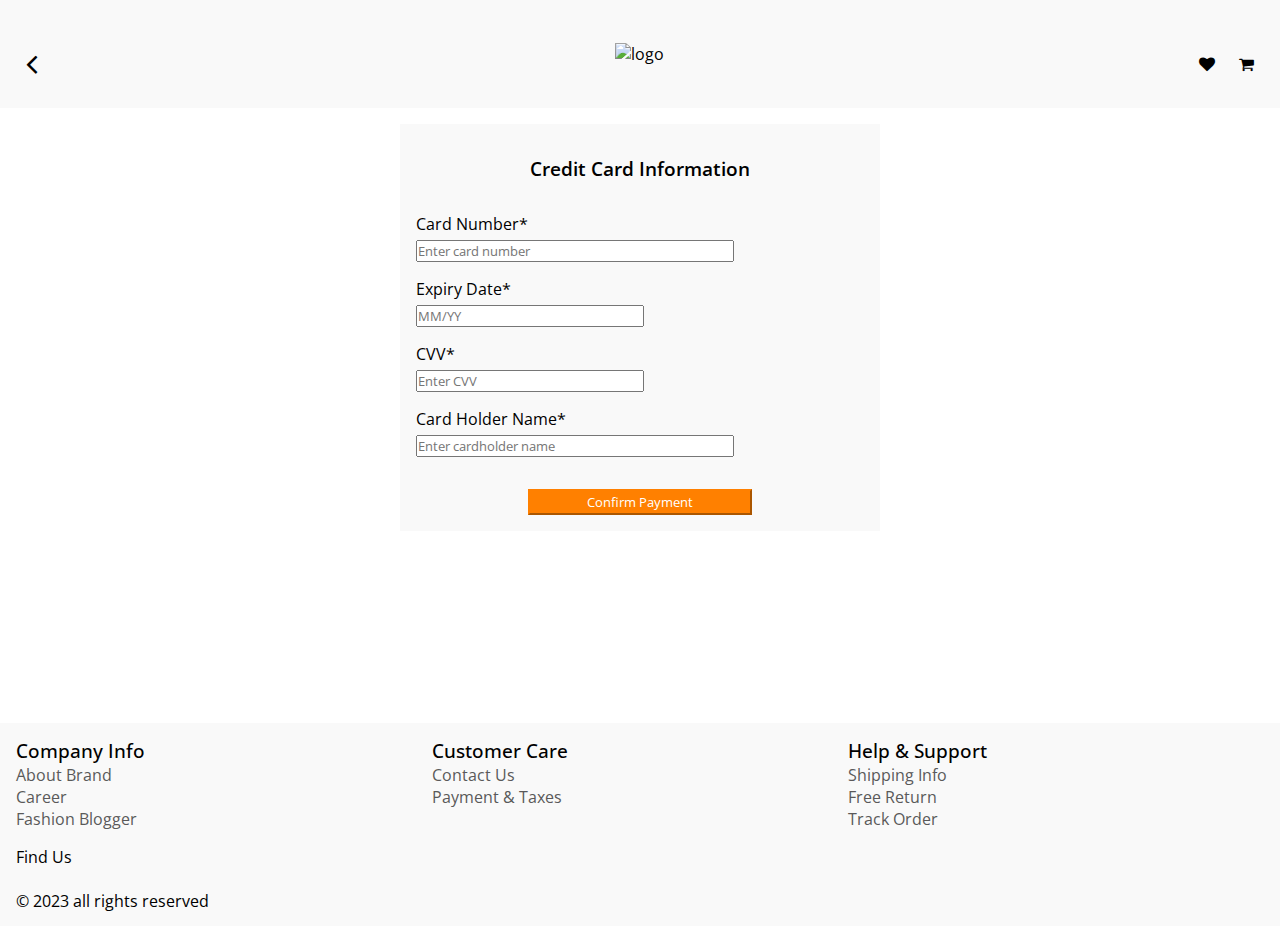
==== commit 7d9271cf: "add the header" ====
--- a/CreditCard.html
+++ b/CreditCard.html
@@ -24,7 +24,7 @@
       crossorigin="anonymous"
       referrerpolicy="no-referrer"
     />
-    <script src="js/main.js" defer></script>
+
     <title>Creditcard</title>
   </head>
   <body>
--- a/css/style.css
+++ b/css/style.css
@@ -57,10 +57,12 @@
 .fa-shopping-cart {
   position: relative;
   text-align: center;
+  color: var(--primary-color2);
 }
 .fa-shopping-cart p {
   position: absolute;
   color: var(--secondary-color2);
+  left: 3px;
 }
 .no-of-items {
   position: absolute;
@@ -298,8 +300,9 @@
   flex-direction: row;
   justify-content: space-between;
 }
-.red-color {
-  color: #ff0000;
+.price-text {
+  font-size: 1rem;
+  color: #808080;
 }
 /* change image on hover */
 .card-with-img {
@@ -334,6 +337,9 @@
 }
 .basket-button:hover {
   background-color: #c66504;
+}
+.red-color {
+  color: #ff0000;
 }
 /* pop up */
 .pop-up {
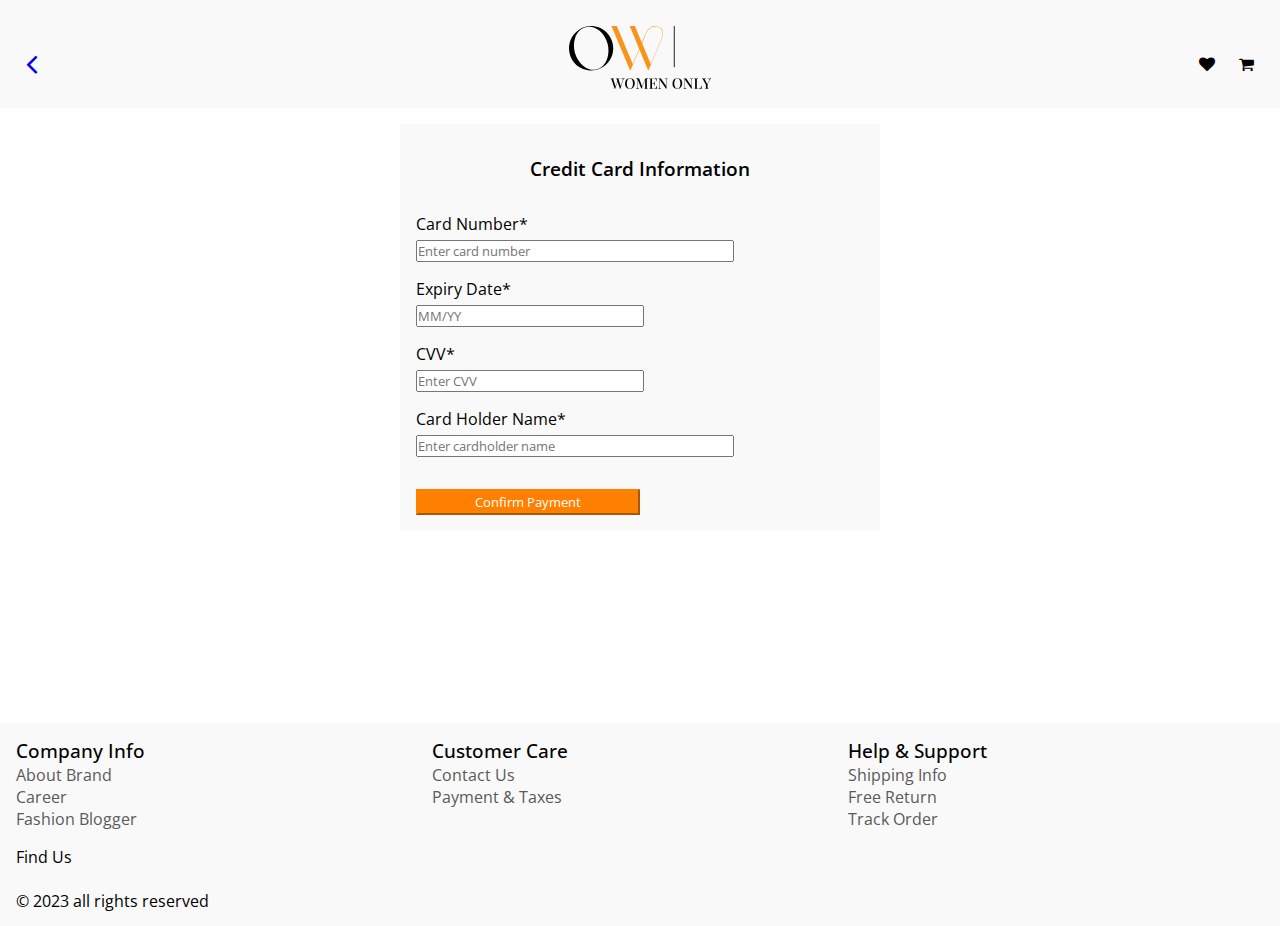
==== commit b78d7aa1: "link the pages" ====
--- a/CreditCard.html
+++ b/CreditCard.html
@@ -30,8 +30,10 @@
   <body>
     <header>
       <section class="header-container">
-        <i class="fa fa-angle-left"></i>
-        <img class="logo-image" src="images/logo1.svg" alt="logo" />
+        <a href="User.html"> <i class="fa fa-angle-left"></i></a>
+        <a href="index.html"
+          ><img class="logo-image" src="Images/logo1.svg" alt="logo"
+        /></a>
 
         <figure class="icon-container">
           <i class="fa fa-heart"></i>
@@ -69,8 +71,12 @@
             name="cardName"
             placeholder="Enter cardholder name"
           />
-          <button id="paybotton" class="margin-option">Confirm Payment</button>
         </form>
+        <a href="OrderConfirmation.html"
+          ><button id="paybotton" class="margin-option">
+            Confirm Payment
+          </button></a
+        >
       </div>
     </main>
 
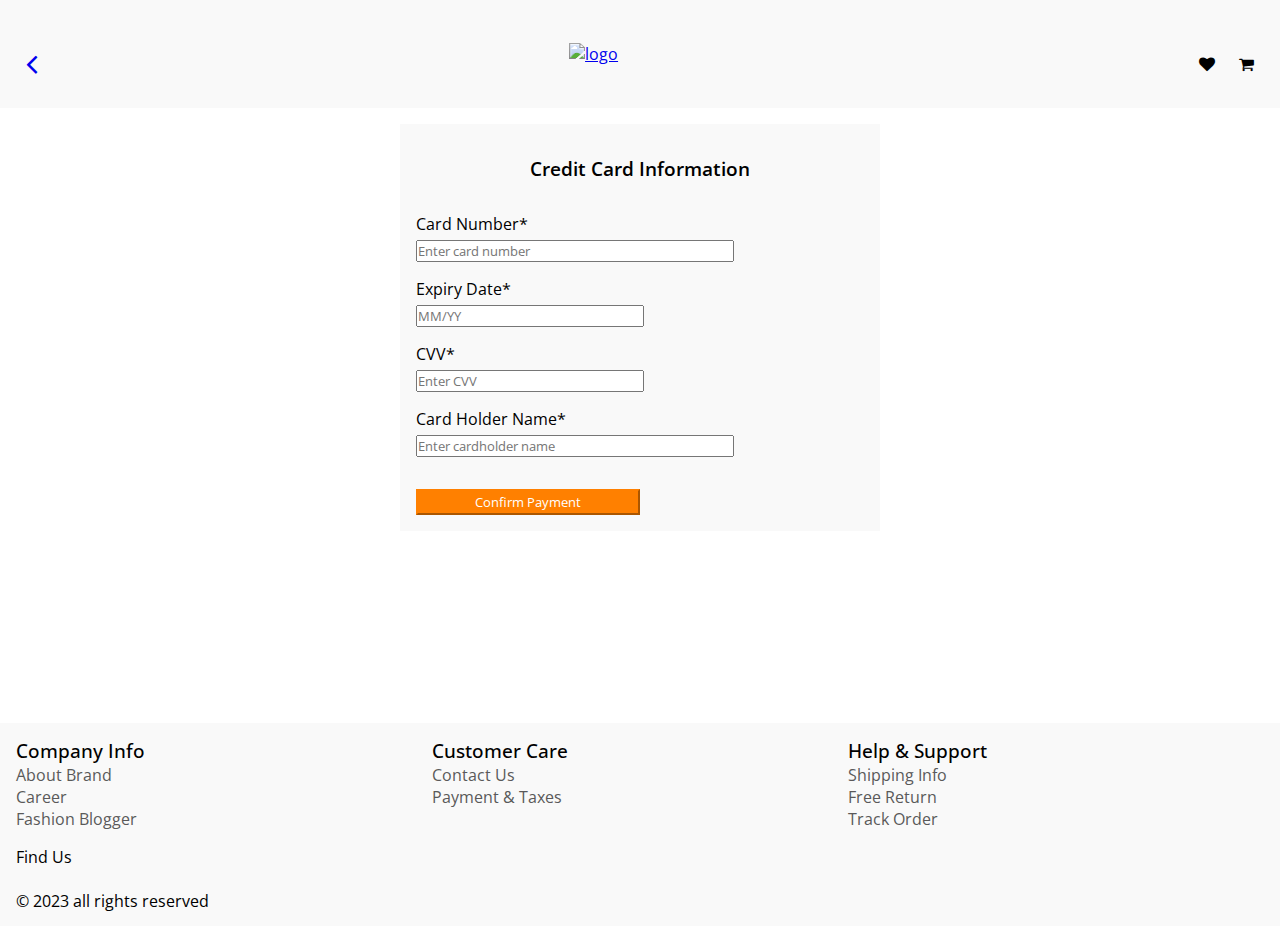
==== commit fa40148a: "Merge remote-tracking branch 'origin/main' into Neha-branch" ====
--- a/CreditCard.html
+++ b/CreditCard.html
@@ -29,6 +29,7 @@
   </head>
   <body>
     <header>
+      <!-- <div class="background-div"></div> -->
       <section class="header-container">
         <a href="User.html"> <i class="fa fa-angle-left"></i></a>
         <a href="index.html"
@@ -37,7 +38,9 @@
 
         <figure class="icon-container">
           <i class="fa fa-heart"></i>
-          <i class="fa fa-shopping-cart"></i>
+          <a class="link-tag" href="ShoppingCart2.html"
+            ><i class="fa fa-shopping-cart"><p>.</p></i></a
+          >
         </figure>
       </section>
     </header>
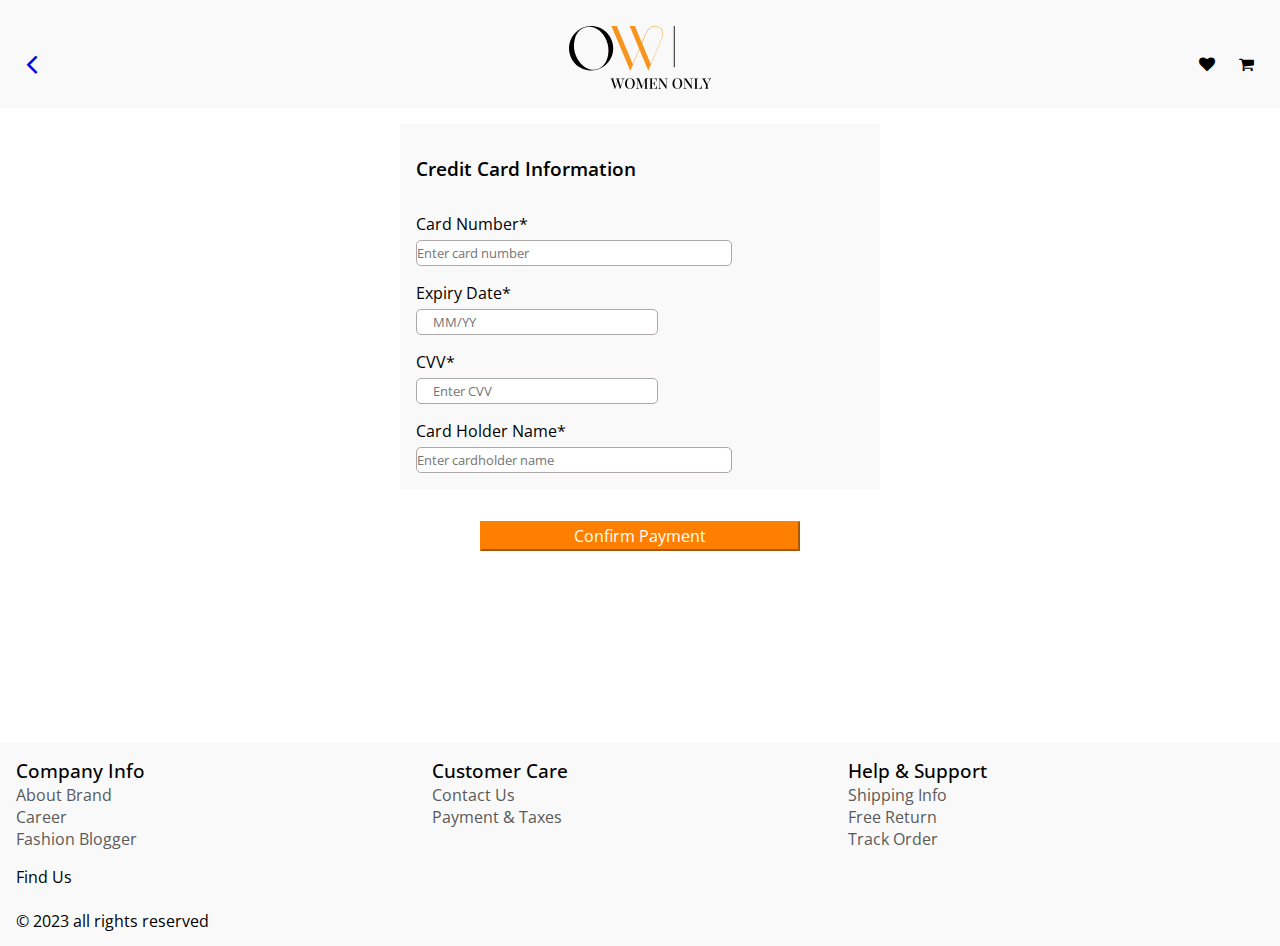
==== commit 4d139a2e: "change the button" ====
--- a/CreditCard.html
+++ b/CreditCard.html
@@ -29,7 +29,6 @@
   </head>
   <body>
     <header>
-      <!-- <div class="background-div"></div> -->
       <section class="header-container">
         <a href="User.html"> <i class="fa fa-angle-left"></i></a>
         <a href="index.html"
@@ -38,9 +37,7 @@
 
         <figure class="icon-container">
           <i class="fa fa-heart"></i>
-          <a class="link-tag" href="ShoppingCart2.html"
-            ><i class="fa fa-shopping-cart"><p>.</p></i></a
-          >
+          <i class="fa fa-shopping-cart"></i>
         </figure>
       </section>
     </header>
@@ -75,8 +72,10 @@
             placeholder="Enter cardholder name"
           />
         </form>
+      </div>
+      <div class="payment-button">
         <a href="OrderConfirmation.html"
-          ><button id="paybotton" class="margin-option">
+          ><button id="paybutton" class="margin-option">
             Confirm Payment
           </button></a
         >
--- a/css/style.css
+++ b/css/style.css
@@ -46,13 +46,17 @@
   padding: 0.5rem 1rem;
   align-items: center;
 }
+.logo-center {
+  max-width: 100%;
+  padding: 0.5rem 1rem;
+  align-items: center;
+}
 /*UI icons  */
 .icon-container {
   text-align: end;
 }
 .fa {
   font-size: 1rem !important;
-  padding: 20px 10px;
 }
 .fa-shopping-cart {
   position: relative;
@@ -209,6 +213,11 @@
   cursor: pointer;
 }
 /* size option */
+#size {
+  width: 50%;
+  padding: 5px 0;
+  font-size: 1rem;
+}
 ul.diff-size li {
   display: inline;
   text-decoration: none;
@@ -274,7 +283,7 @@
 }
 .similar-product {
   display: grid;
-  grid-template-columns: repeat(auto-fit, minmax(200px, 1fr));
+  grid-template-columns: repeat(auto-fit, minmax(160px, 1fr));
   gap: 1rem;
   margin-top: 1rem;
 }
@@ -362,18 +371,14 @@
 .pop-up-button {
   cursor: pointer;
 }
-
-/* small screens */
-@media only screen and (max-width: 300px) {
-  .fa {
-    padding: 0.5em 0;
-  }
-}
 /* desktop  */
 @media only screen and (min-width: 700px) {
   /* landing page */
   .fa-angle-left {
     font-size: 2rem !important;
+  }
+  .fa {
+    padding: 20px 10px;
   }
   .small-icons {
     display: none;
--- a/css/creditcard.css
+++ b/css/creditcard.css
@@ -1,12 +1,10 @@
 #creditinfo {
-  margin: 1rem;
-  text-align: center;
+  margin: 1rem 0;
 }
 .margin-option {
   margin-top: 2rem;
 }
 .criditsdiv {
-  background-color: #f9f9f9;
   padding: 1rem;
   margin: 1rem;
 }
@@ -25,31 +23,49 @@
 #cardNumber,
 #cardName {
   width: 100%;
+  height: 1.5rem;
+  border: 1px solid #ada7a7;
+  border-radius: 5px;
 }
 #expiryDate,
 #cvv {
   width: 50%;
+  height: 1.5rem;
+  border: 1px solid #ada7a7;
+  border-radius: 5px;
+  padding-left: 1rem;
 }
-#paybotton {
-  width: 50%;
+.payment-button {
+  width: 40%;
+  margin: 0 auto;
+}
+#paybutton {
+  width: 100%;
   padding: 2px 0;
   background-color: #ff8000;
   color: white;
   border-color: #ff8000;
-  align-items: center;
-  margin: 2rem auto 0 auto;
+  font-size: 1rem;
 }
-#paybotton:hover {
+#paybutton:hover {
   background-color: #c66504;
 }
 /* small screens */
-
+@media only screen and (min-width: 400px) {
+  .criditsdiv {
+    width: 60%;
+    margin-left: auto;
+    margin-right: auto;
+    background-color: #f9f9f9;
+  }
+}
 /* desktop */
 @media only screen and (min-width: 700px) {
   .criditsdiv {
     width: 40%;
     margin-left: auto;
     margin-right: auto;
+    background-color: #f9f9f9;
   }
   #cardNumber,
   #cardName {
@@ -58,6 +74,10 @@
 
   .margin-option {
     margin-top: 1rem;
+  }
+  .payment-button {
+    width: 25%;
+    margin: 0 auto;
   }
 }
 @media only screen and (min-width: 1080px) {
